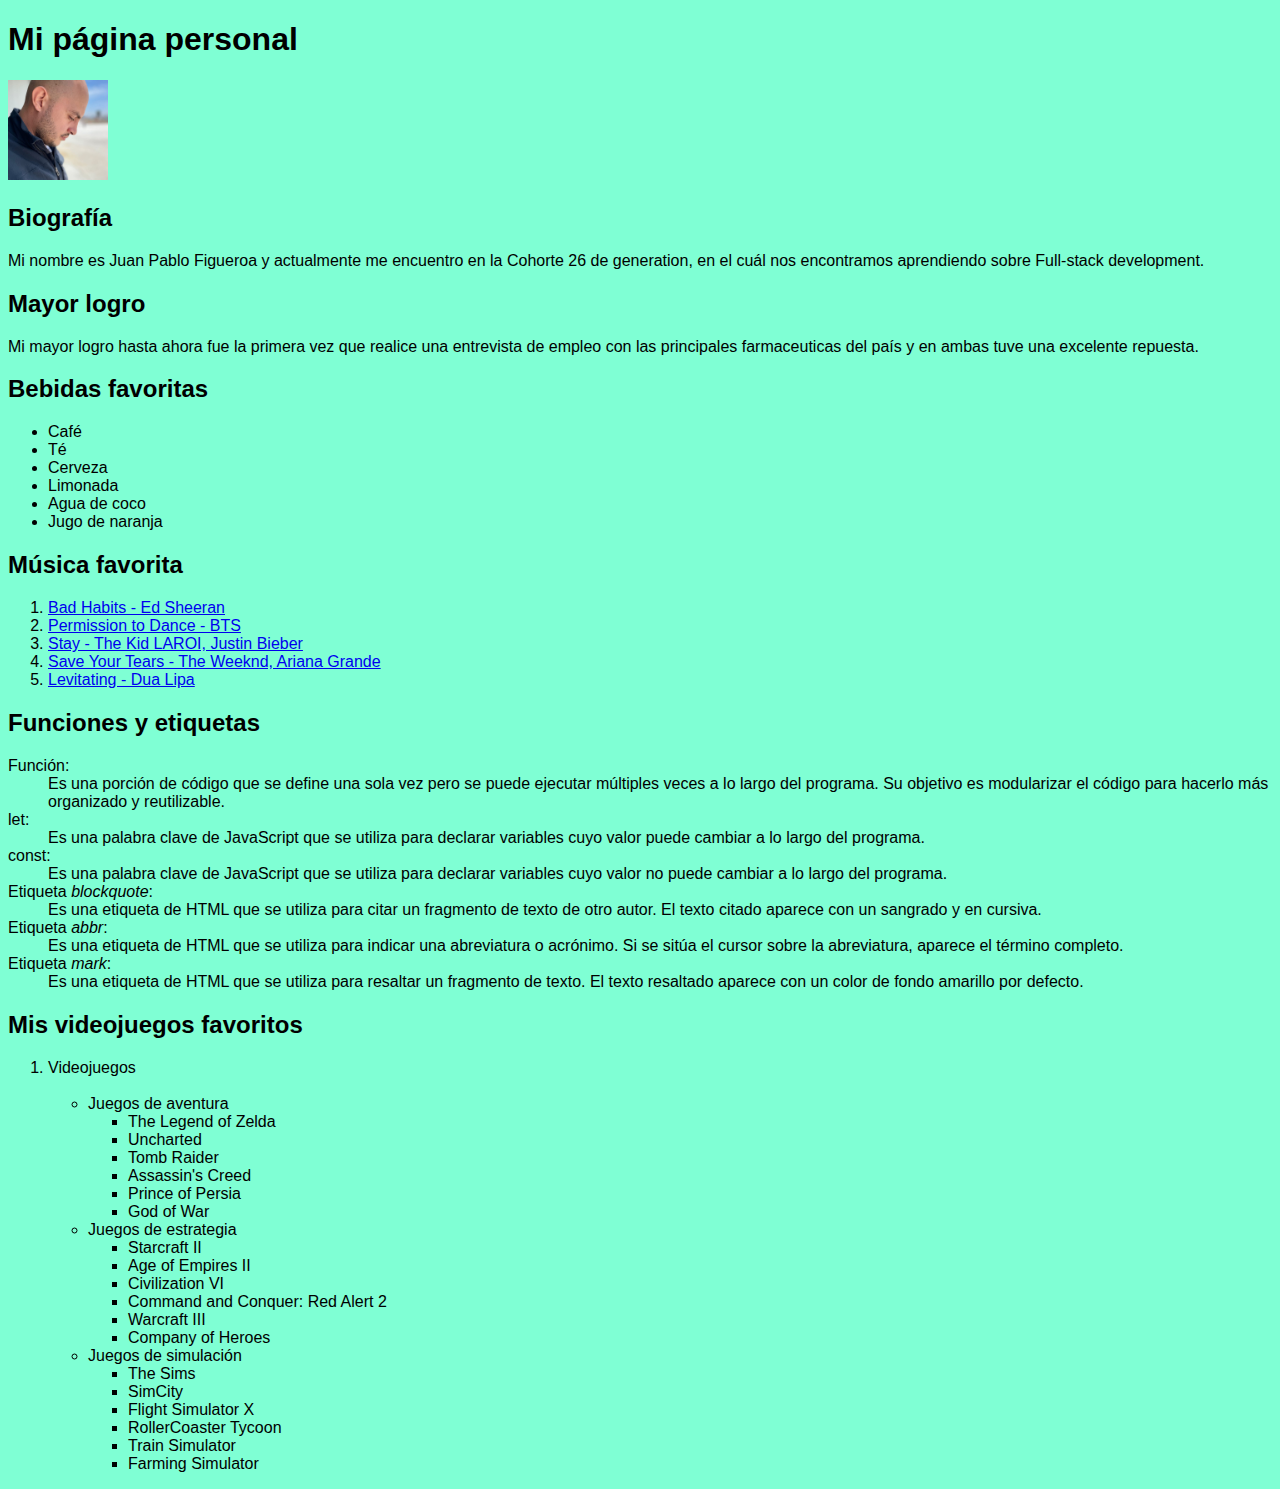
==== ejercicio2/index.html @ c546ffc8 "Update index.html" ====
<!DOCTYPE html>
<html lang="es">
<head>
	<meta charset="UTF-8">
	<meta name="viewport" content="width=device-width, initial-scale=1.0">
  <link rel="stylesheet" href="./style.css">
	<title>Mi página personal</title>
</head>
<body>
	<h1>Mi página personal</h1>
	<img src="./assets/img/fotoperfil.jpg" width="100px" height="100px">
	<h2>Biografía</h2>
	<p>Mi nombre es Juan Pablo Figueroa y actualmente me encuentro en la Cohorte 26 de generation, en el cuál nos encontramos aprendiendo sobre Full-stack development. </p>
	<h2>Mayor logro</h2>
	<p>Mi mayor logro hasta ahora  fue la primera vez que realice una entrevista de empleo con las principales farmaceuticas del país y en ambas tuve una excelente repuesta.</p>
	<h2>Bebidas favoritas</h2>
	<ul>
		<li>Café</li>
		<li>Té</li>
		<li>Cerveza</li>
		<li>Limonada</li>
		<li>Agua de coco</li>
		<li>Jugo de naranja</li>
	</ul>
	<h2>Música favorita</h2>
	<ol>
		<li><a href="https://www.youtube.com/watch?v=ZSKoH7VvIoE" target="_blank">Bad Habits - Ed Sheeran</a></li>
		<li><a href="https://www.youtube.com/watch?v=YP6Gmyav6J0" target="_blank">Permission to Dance - BTS</a></li>
		<li><a href="https://www.youtube.com/watch?v=06J_vHx3f3I" target="_blank">Stay - The Kid LAROI, Justin Bieber</a></li>
		<li><a href="https://www.youtube.com/watch?v=wfN4PVaOU5Q" target="_blank">Save Your Tears - The Weeknd, Ariana Grande</a></li>
		<li><a href="https://www.youtube.com/watch?v=jdK2VbULu7Y" target="_blank">Levitating - Dua Lipa</a></li>
	</ol>
    <h2>Funciones y etiquetas</h2>
<dl>
  <dt>Función:</dt>
  <dd>Es una porción de código que se define una sola vez pero se puede ejecutar múltiples veces a lo largo del programa. Su objetivo es modularizar el código para hacerlo más organizado y reutilizable.</dd>
  
  <dt>let:</dt>
  <dd>Es una palabra clave de JavaScript que se utiliza para declarar variables cuyo valor puede cambiar a lo largo del programa.</dd>
  
  <dt>const:</dt>
  <dd>Es una palabra clave de JavaScript que se utiliza para declarar variables cuyo valor no puede cambiar a lo largo del programa.</dd>
  
  <dt>Etiqueta <cite>blockquote</cite>:</dt>
  <dd>Es una etiqueta de HTML que se utiliza para citar un fragmento de texto de otro autor. El texto citado aparece con un sangrado y en cursiva.</dd>
  
  <dt>Etiqueta <cite>abbr</cite>:</dt>
  <dd>Es una etiqueta de HTML que se utiliza para indicar una abreviatura o acrónimo. Si se sitúa el cursor sobre la abreviatura, aparece el término completo.</dd>
  
  <dt>Etiqueta <cite>mark</cite>:</dt>
  <dd>Es una etiqueta de HTML que se utiliza para resaltar un fragmento de texto. El texto resaltado aparece con un color de fondo amarillo por defecto.</dd>
</dl>
<h2>Mis videojuegos favoritos</h2>
<ol>
  <li>Videojuegos</li>
 <ul> <br>
  <li>Juegos de aventura</li>
  <ul>
    <li>The Legend of Zelda</li>
    <li>Uncharted</li>
    <li>Tomb Raider</li>
    <li>Assassin's Creed</li>
    <li>Prince of Persia</li>
    <li>God of War</li>
  </ul>
  <li>Juegos de estrategia</li>
  <ul>
    <li>Starcraft II</li>
    <li>Age of Empires II</li>
    <li>Civilization VI</li>
    <li>Command and Conquer: Red Alert 2</li>
    <li>Warcraft III</li>
    <li>Company of Heroes</li>
  </ul>
  <li>Juegos de simulación</li>
  <ul>
    <li>The Sims</li>
    <li>SimCity</li>
    <li>Flight Simulator X</li>
    <li>RollerCoaster Tycoon</li>
    <li>Train Simulator</li>
    <li>Farming Simulator</li>
  </ul>
</ul>
</ol>
</html>
---- ejercicio2/style.css ----
body{
    font-family: sans-serif;
    background-color: aquamarine;
}
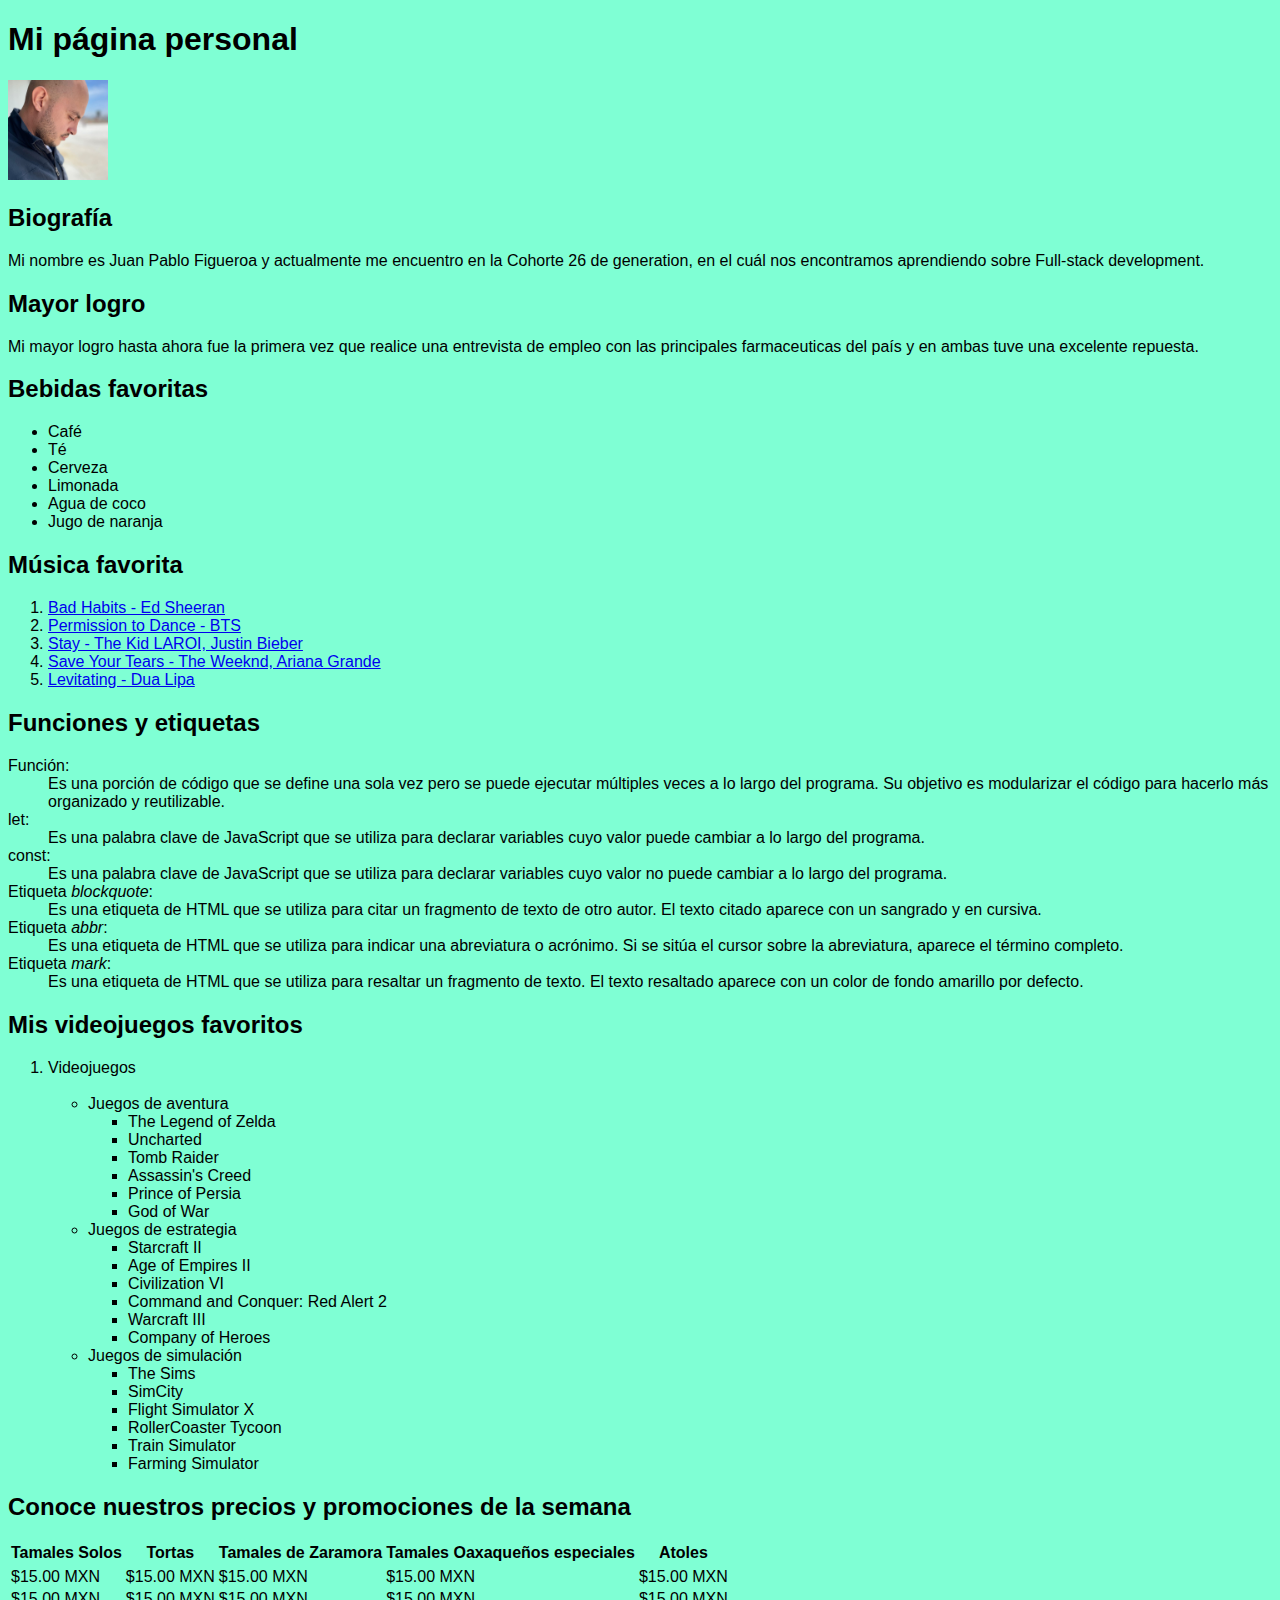
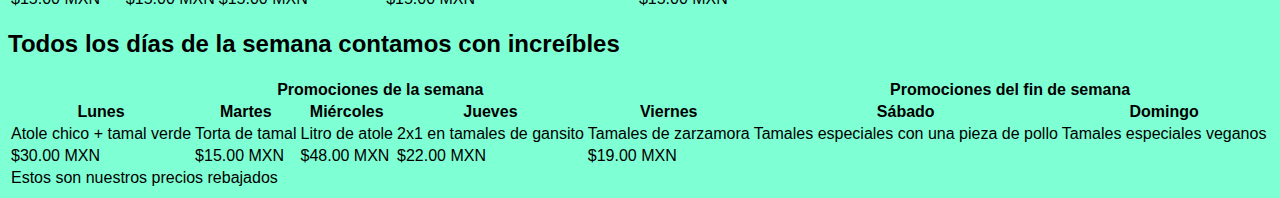
==== commit e669b931: "Update index.html" ====
--- a/ejercicio2/index.html
+++ b/ejercicio2/index.html
@@ -83,4 +83,75 @@
   </ul>
 </ul>
 </ol>
+	<section>
+  <h2>Conoce nuestros precios y promociones de la semana</h2>
+  <table><!-- Usamos la etiqueta table para comenzar nuestra tabla -->
+    <thead>
+        <tr><!-- Table row-Fila -->
+          <th>Tamales Solos</th>
+          <th>Tortas</th>
+          <th>Tamales de Zaramora</th>
+          <th>Tamales Oaxaqueños especiales</th>
+          <th>Atoles</th>
+        </tr>
+        <tr>
+          <tbody>
+            <td>$15.00 MXN</td>
+            <td>$15.00 MXN</td>
+            <td>$15.00 MXN</td>
+            <td>$15.00 MXN</td>
+            <td>$15.00 MXN </td>
+          </tbody>
+        </tr>
+        <tr>
+          <td>$15.00 MXN</td>
+          <td>$15.00 MXN</td>
+          <td>$15.00 MXN</td>
+          <td>$15.00 MXN</td>
+          <td>$15.00 MXN</td>
+        </tr>
+    </thead>
+  </table>
+</section>
+<section>
+  <h2>Todos los días de la semana contamos con increíbles</h2>
+  <table class="tabla-promos">
+    <thead>
+      <tr>
+      <th colspan="5"> Promociones de la semana</th>
+      <th colspan="2">Promociones del fin de semana</th>
+      </tr>
+      <tr>
+      <th>Lunes</th>
+      <th>Martes</th>
+      <th>Miércoles</th>
+      <th>Jueves</th>
+      <th>Viernes</th>
+      <th>Sábado</th>
+      <th>Domingo</th>
+    </tr>
+    </thead>
+    <tbody>
+      <tr>
+      <td>Atole chico + tamal verde</td>
+      <td>Torta de tamal</td>
+      <td>Litro de atole</td>
+      <td>2x1 en tamales de gansito</td>
+      <td>Tamales de zarzamora</td>
+      <td>Tamales especiales con una pieza de pollo</td>
+      <td>Tamales especiales veganos</td>
+    </tr>
+    </tbody>
+    <tr>
+      <td>$30.00 MXN</td>
+      <td>$15.00 MXN</td>
+      <td>$48.00 MXN</td>
+      <td>$22.00 MXN</td>
+      <td colspan="3">$19.00 MXN</td>
+    </tr>
+    <tfoot>
+      <td colspan="7">Estos son nuestros precios rebajados</td>
+    </tfoot>
+  </table>
+</section>
 </html>
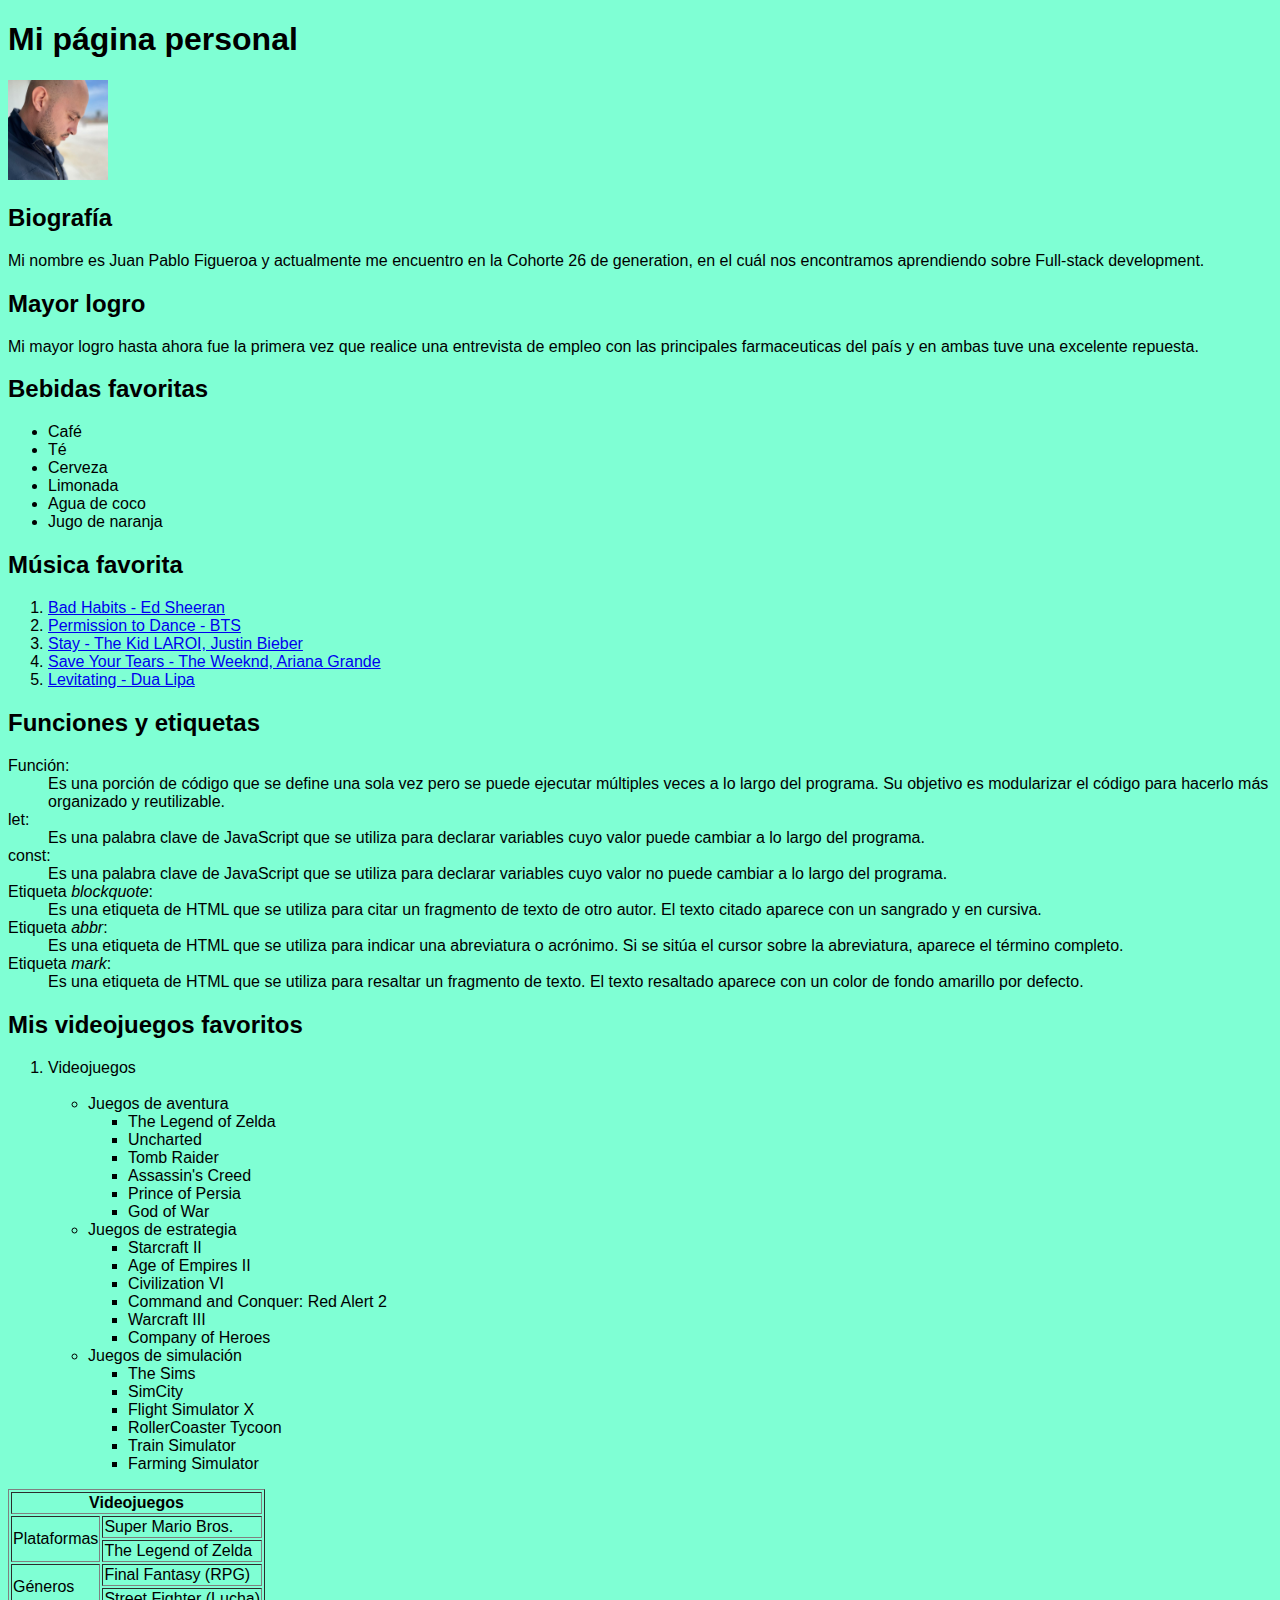
==== commit f43d4bfd: "Update index.html" ====
--- a/ejercicio2/index.html
+++ b/ejercicio2/index.html
@@ -84,74 +84,24 @@
 </ul>
 </ol>
 	<section>
-  <h2>Conoce nuestros precios y promociones de la semana</h2>
-  <table><!-- Usamos la etiqueta table para comenzar nuestra tabla -->
-    <thead>
-        <tr><!-- Table row-Fila -->
-          <th>Tamales Solos</th>
-          <th>Tortas</th>
-          <th>Tamales de Zaramora</th>
-          <th>Tamales Oaxaqueños especiales</th>
-          <th>Atoles</th>
-        </tr>
-        <tr>
-          <tbody>
-            <td>$15.00 MXN</td>
-            <td>$15.00 MXN</td>
-            <td>$15.00 MXN</td>
-            <td>$15.00 MXN</td>
-            <td>$15.00 MXN </td>
-          </tbody>
-        </tr>
-        <tr>
-          <td>$15.00 MXN</td>
-          <td>$15.00 MXN</td>
-          <td>$15.00 MXN</td>
-          <td>$15.00 MXN</td>
-          <td>$15.00 MXN</td>
-        </tr>
-    </thead>
-  </table>
-</section>
-<section>
-  <h2>Todos los días de la semana contamos con increíbles</h2>
-  <table class="tabla-promos">
-    <thead>
-      <tr>
-      <th colspan="5"> Promociones de la semana</th>
-      <th colspan="2">Promociones del fin de semana</th>
-      </tr>
-      <tr>
-      <th>Lunes</th>
-      <th>Martes</th>
-      <th>Miércoles</th>
-      <th>Jueves</th>
-      <th>Viernes</th>
-      <th>Sábado</th>
-      <th>Domingo</th>
-    </tr>
-    </thead>
-    <tbody>
-      <tr>
-      <td>Atole chico + tamal verde</td>
-      <td>Torta de tamal</td>
-      <td>Litro de atole</td>
-      <td>2x1 en tamales de gansito</td>
-      <td>Tamales de zarzamora</td>
-      <td>Tamales especiales con una pieza de pollo</td>
-      <td>Tamales especiales veganos</td>
-    </tr>
-    </tbody>
-    <tr>
-      <td>$30.00 MXN</td>
-      <td>$15.00 MXN</td>
-      <td>$48.00 MXN</td>
-      <td>$22.00 MXN</td>
-      <td colspan="3">$19.00 MXN</td>
-    </tr>
-    <tfoot>
-      <td colspan="7">Estos son nuestros precios rebajados</td>
-    </tfoot>
-  </table>
+  <table border="1">
+  <tr>
+    <th colspan="2">Videojuegos</th>
+  </tr>
+  <tr>
+    <td rowspan="2">Plataformas</td>
+    <td>Super Mario Bros.</td>
+  </tr>
+  <tr>
+    <td>The Legend of Zelda</td>
+  </tr>
+  <tr>
+    <td rowspan="2">Géneros</td>
+    <td>Final Fantasy (RPG)</td>
+  </tr>
+  <tr>
+    <td>Street Fighter (Lucha)</td>
+  </tr>
+</table>
 </section>
 </html>
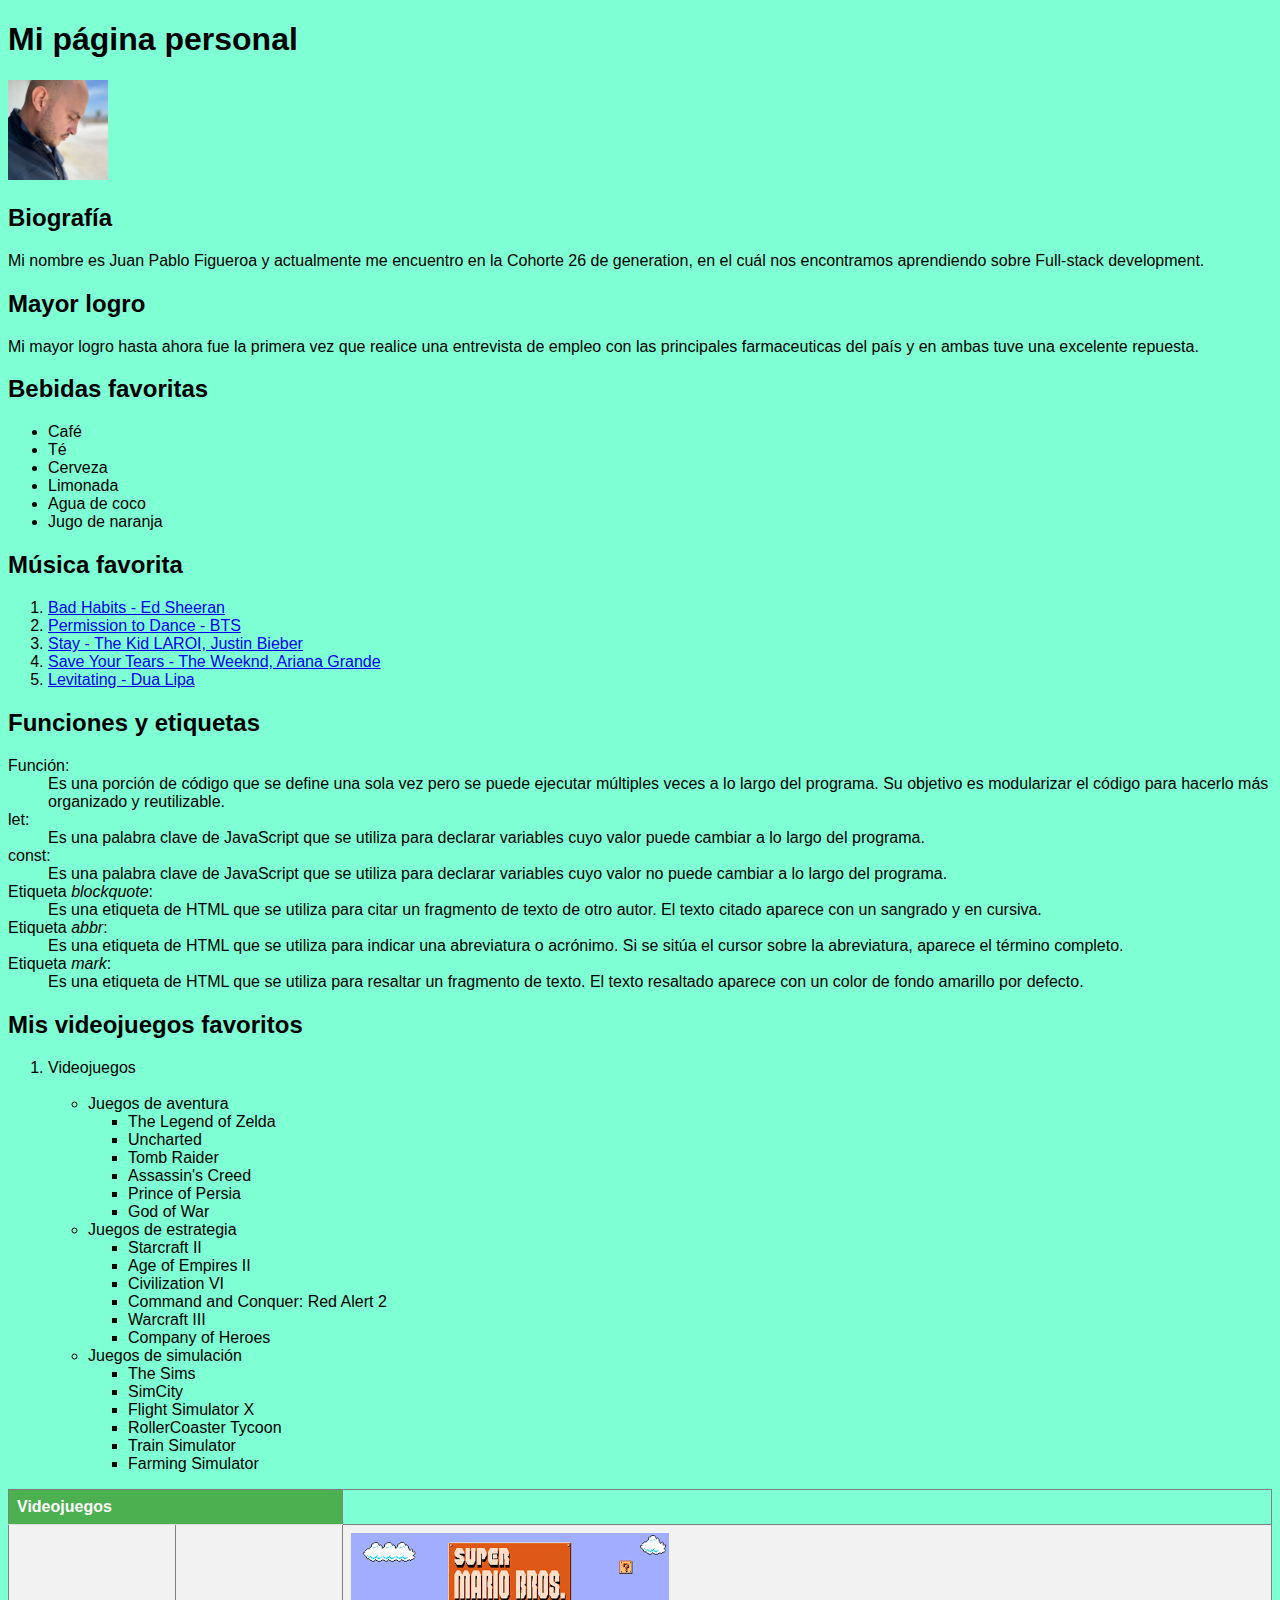
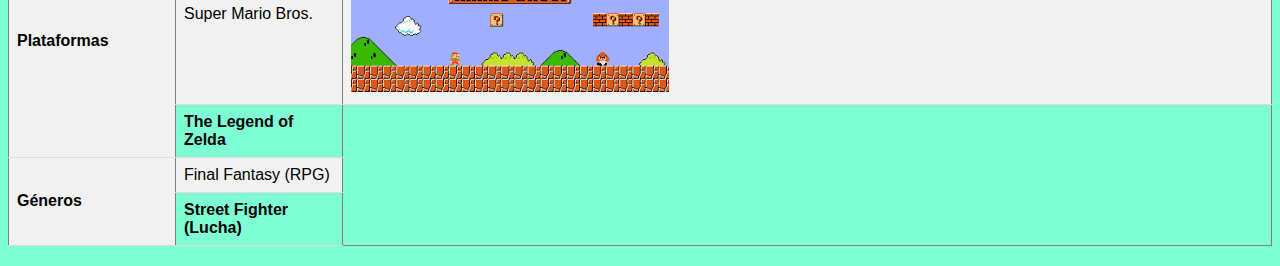
==== commit 591f2805: "Update index.html" ====
--- a/ejercicio2/index.html
+++ b/ejercicio2/index.html
@@ -91,6 +91,7 @@
   <tr>
     <td rowspan="2">Plataformas</td>
     <td>Super Mario Bros.</td>
+	<td><img src="[data-uri]" alt=""></td>
   </tr>
   <tr>
     <td>The Legend of Zelda</td>
--- a/ejercicio2/style.css
+++ b/ejercicio2/style.css
@@ -1,4 +1,33 @@
 body{
     font-family: sans-serif;
     background-color: aquamarine;
-}+}
+table {
+  border-collapse: collapse;
+  width: 100%;
+  margin-bottom: 20px;
+}
+
+th, td {
+  padding: 8px;
+  text-align: left;
+  border-bottom: 1px solid #ddd;
+}
+
+th {
+  background-color: #4CAF50;
+  color: white;
+}
+
+tr:nth-child(even) {
+  background-color: #f2f2f2;
+}
+
+tr:hover {
+  background-color: #ddd;
+}
+
+td:first-child {
+  font-weight: bold;
+  width: 150px;
+}
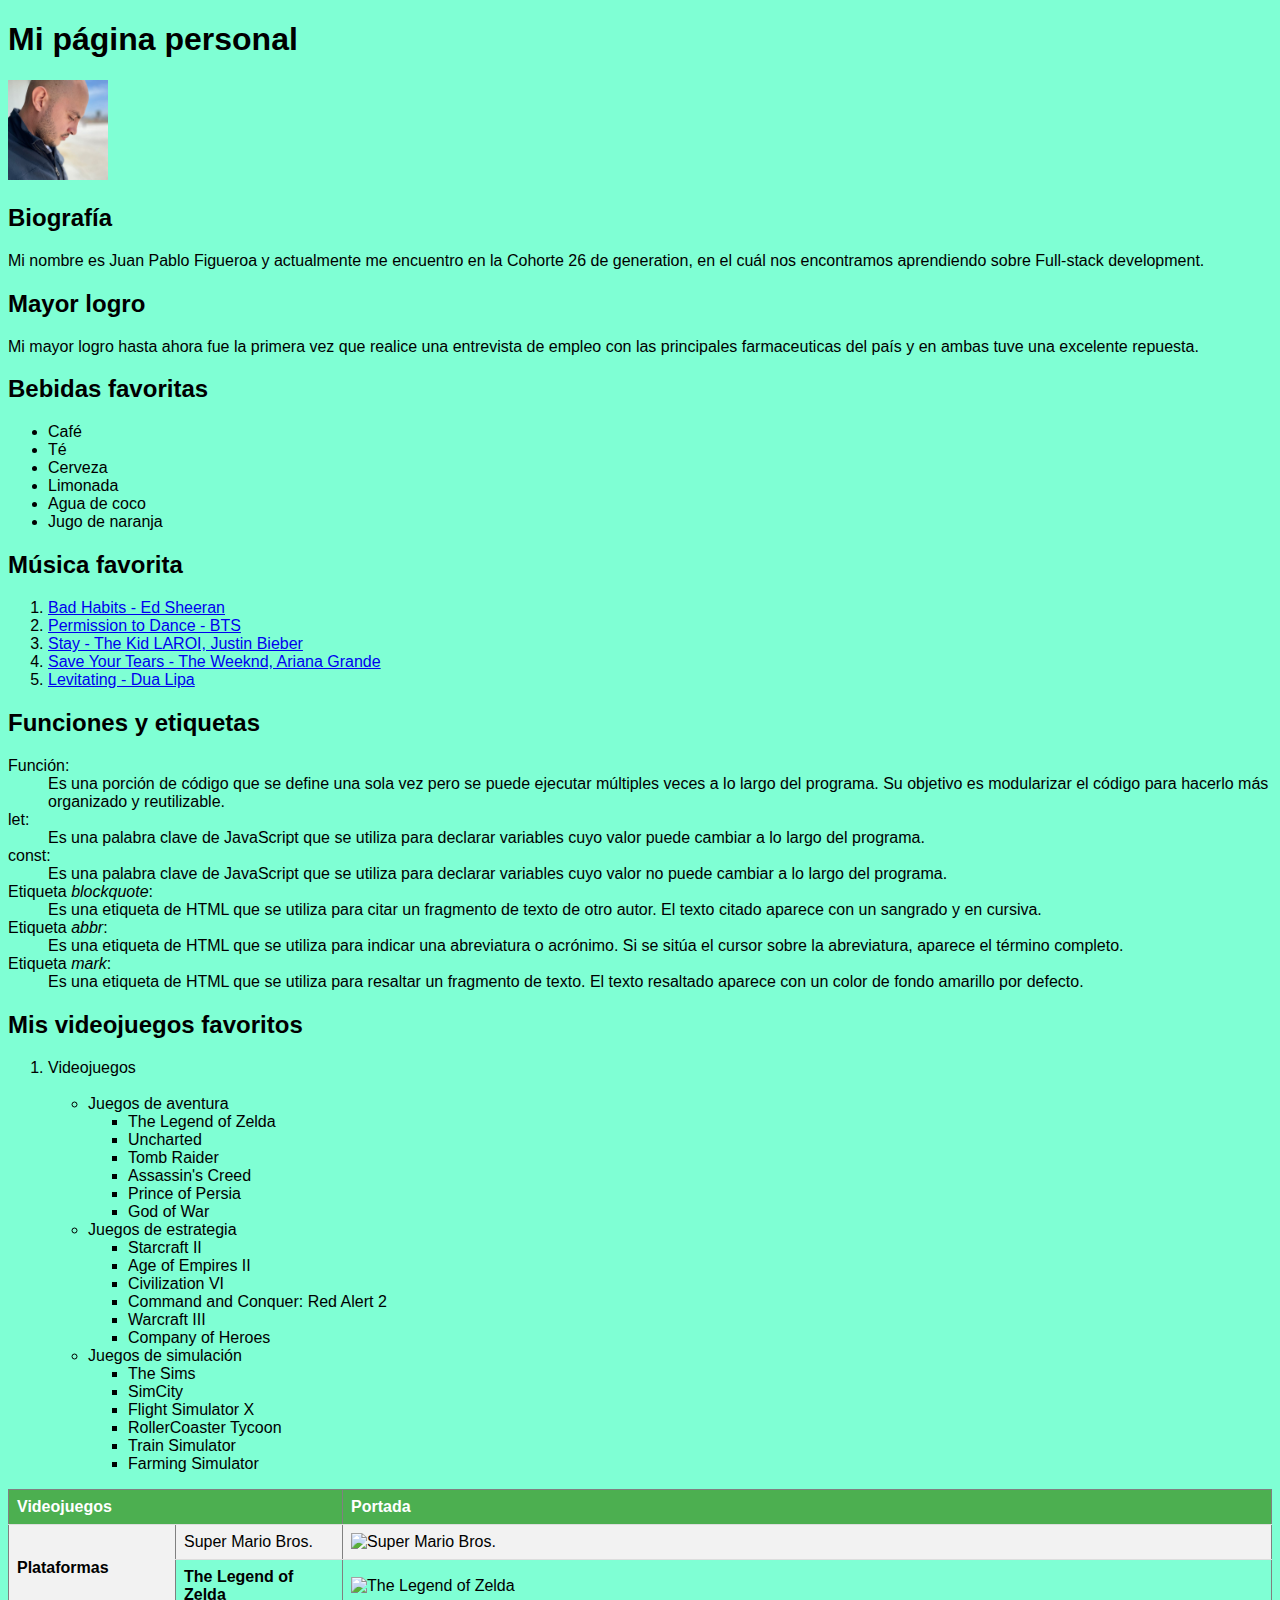
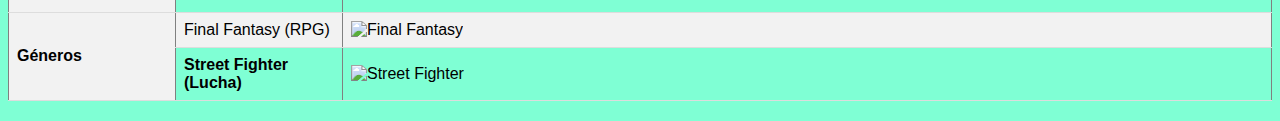
==== commit 12708f02: "Update index.html" ====
--- a/ejercicio2/index.html
+++ b/ejercicio2/index.html
@@ -83,26 +83,31 @@
   </ul>
 </ul>
 </ol>
-	<section>
-  <table border="1">
+<section>
+<table border="1">
   <tr>
     <th colspan="2">Videojuegos</th>
+    <th>Portada</th>
   </tr>
   <tr>
     <td rowspan="2">Plataformas</td>
     <td>Super Mario Bros.</td>
-	<td><img src="[data-uri]" alt=""></td>
+    <td><img src="https://encrypted-tbn0.gstatic.com/images?q=tbn:ANd9GcRLr-qoME3PZg1gsjbV3JaAqQg6C1IYXWDl2A&usqp=CAU" alt="Super Mario Bros."></td>
   </tr>
   <tr>
     <td>The Legend of Zelda</td>
+    <td><img src="https://encrypted-tbn0.gstatic.com/images?q=tbn:ANd9GcSmQLQluy-8wiBJajndhIPWm50Gl7v_keXncQ&usqp=CAU" alt="The Legend of Zelda"></td>
   </tr>
   <tr>
     <td rowspan="2">Géneros</td>
     <td>Final Fantasy (RPG)</td>
+    <td><img src="https://encrypted-tbn0.gstatic.com/images?q=tbn:ANd9GcSNGRPjvDFdQNVgZ3vFTaxFSZX80FMXcan10g&usqp=CAU" alt="Final Fantasy"></td>
   </tr>
   <tr>
     <td>Street Fighter (Lucha)</td>
+    <td><img src="https://encrypted-tbn0.gstatic.com/images?q=tbn:ANd9GcQR9LTwJZkcUgSNfGkOzfAvL4xQQe_jmQNeIA&usqp=CAU" alt="Street Fighter"></td>
   </tr>
 </table>
+
 </section>
 </html>
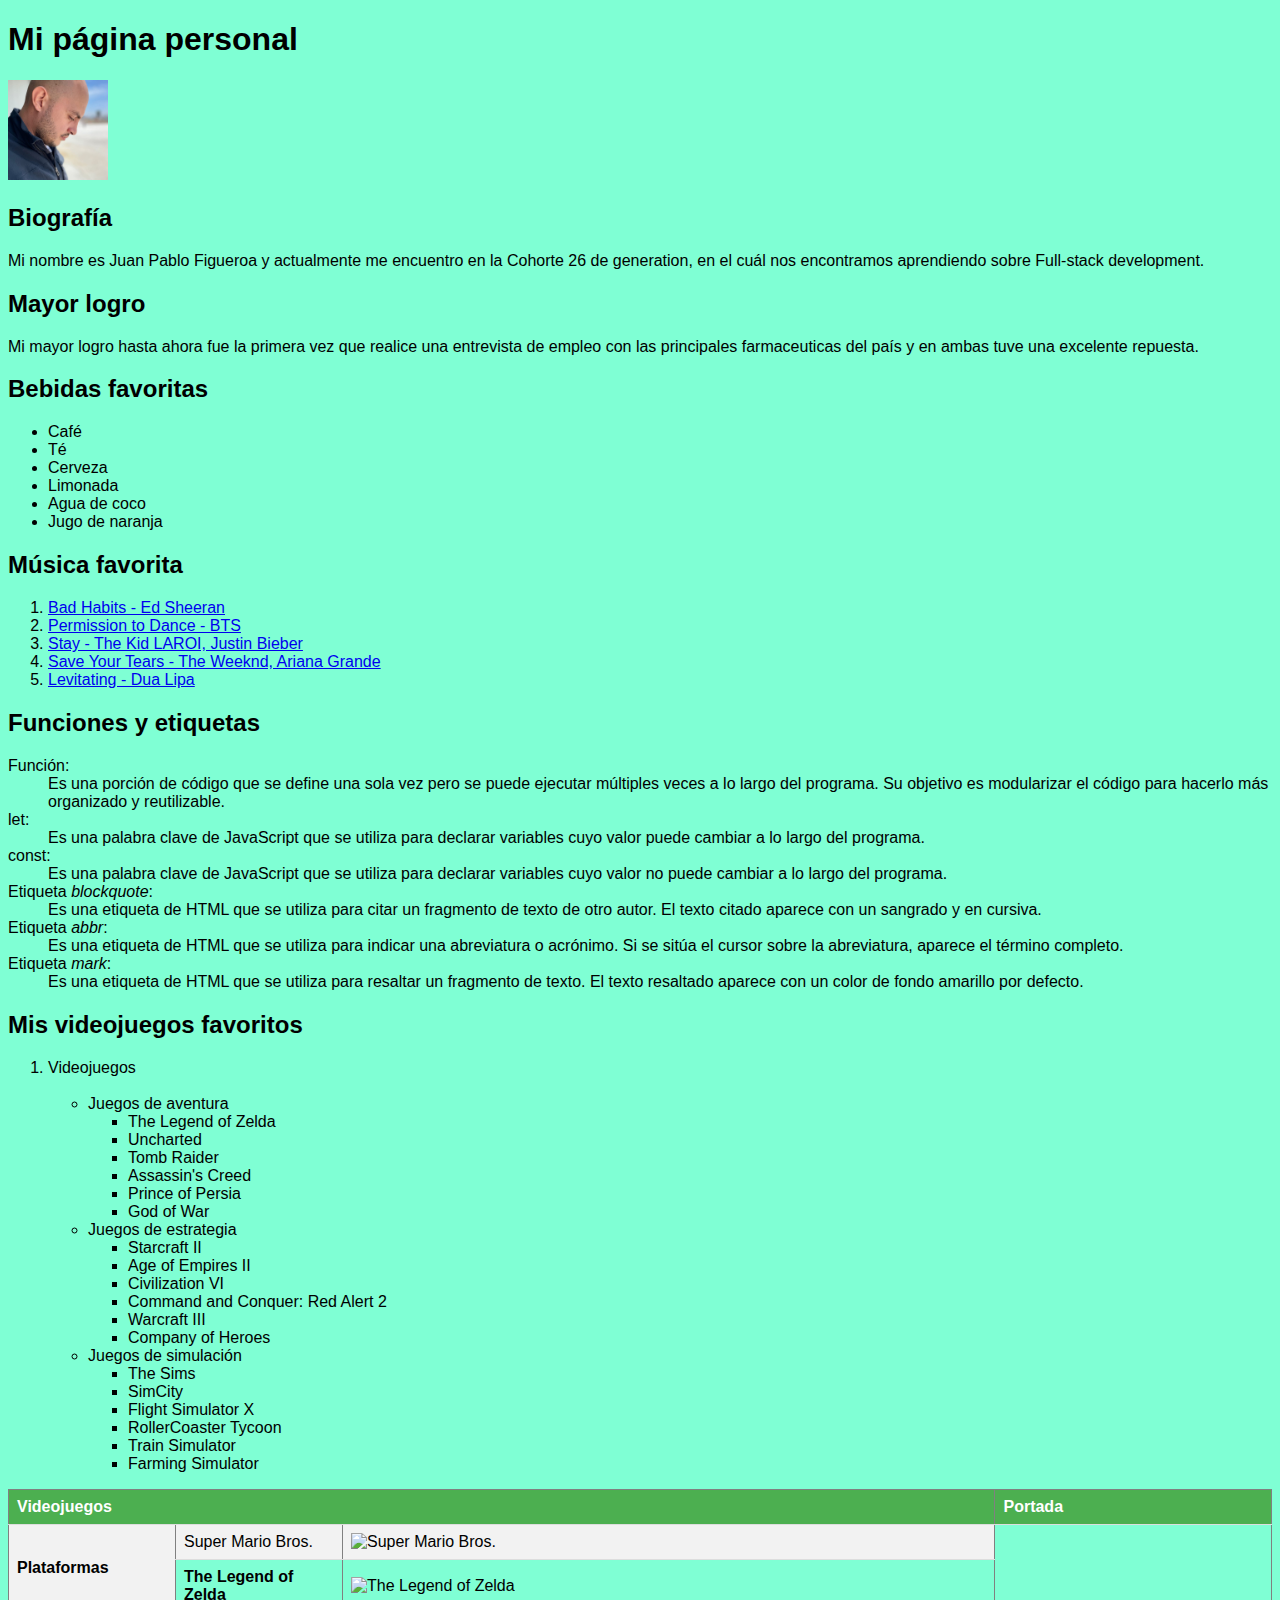
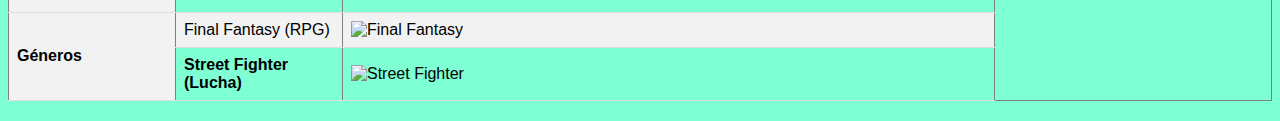
==== commit 6eb31baf: "Update index.html" ====
--- a/ejercicio2/index.html
+++ b/ejercicio2/index.html
@@ -86,7 +86,7 @@
 <section>
 <table border="1">
   <tr>
-    <th colspan="2">Videojuegos</th>
+    <th colspan="3">Videojuegos</th>
     <th>Portada</th>
   </tr>
   <tr>
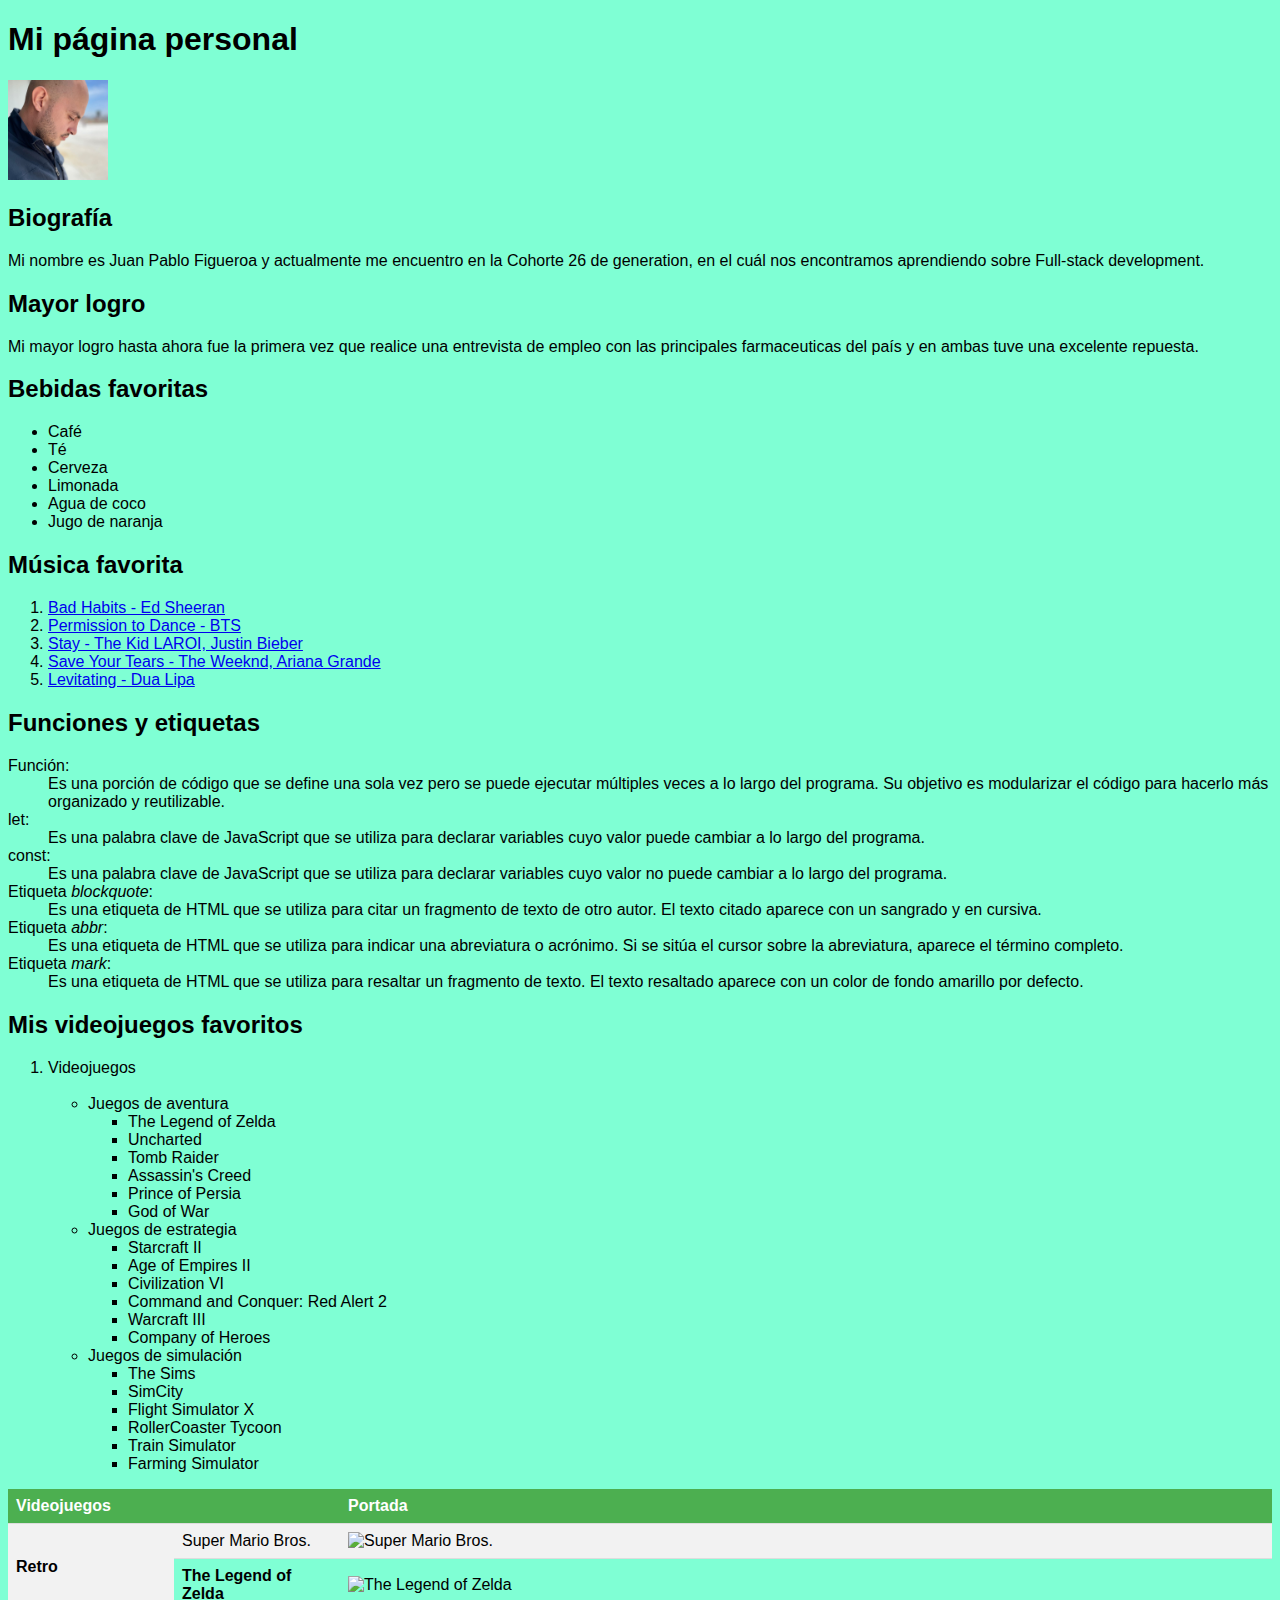
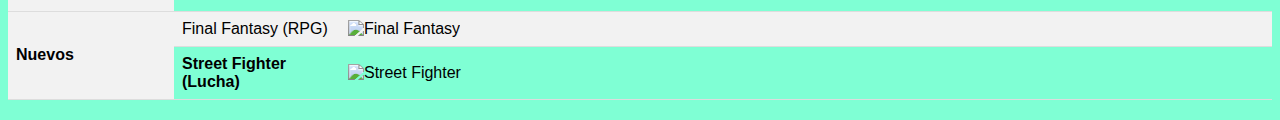
==== commit 01a13eac: "Update index.html" ====
--- a/ejercicio2/index.html
+++ b/ejercicio2/index.html
@@ -84,13 +84,13 @@
 </ul>
 </ol>
 <section>
-<table border="1">
+<table>
   <tr>
-    <th colspan="3">Videojuegos</th>
+    <th colspan="2">Videojuegos</th>
     <th>Portada</th>
   </tr>
   <tr>
-    <td rowspan="2">Plataformas</td>
+    <td rowspan="2">Retro</td>
     <td>Super Mario Bros.</td>
     <td><img src="https://encrypted-tbn0.gstatic.com/images?q=tbn:ANd9GcRLr-qoME3PZg1gsjbV3JaAqQg6C1IYXWDl2A&usqp=CAU" alt="Super Mario Bros."></td>
   </tr>
@@ -99,7 +99,7 @@
     <td><img src="https://encrypted-tbn0.gstatic.com/images?q=tbn:ANd9GcSmQLQluy-8wiBJajndhIPWm50Gl7v_keXncQ&usqp=CAU" alt="The Legend of Zelda"></td>
   </tr>
   <tr>
-    <td rowspan="2">Géneros</td>
+    <td rowspan="2">Nuevos</td>
     <td>Final Fantasy (RPG)</td>
     <td><img src="https://encrypted-tbn0.gstatic.com/images?q=tbn:ANd9GcSNGRPjvDFdQNVgZ3vFTaxFSZX80FMXcan10g&usqp=CAU" alt="Final Fantasy"></td>
   </tr>
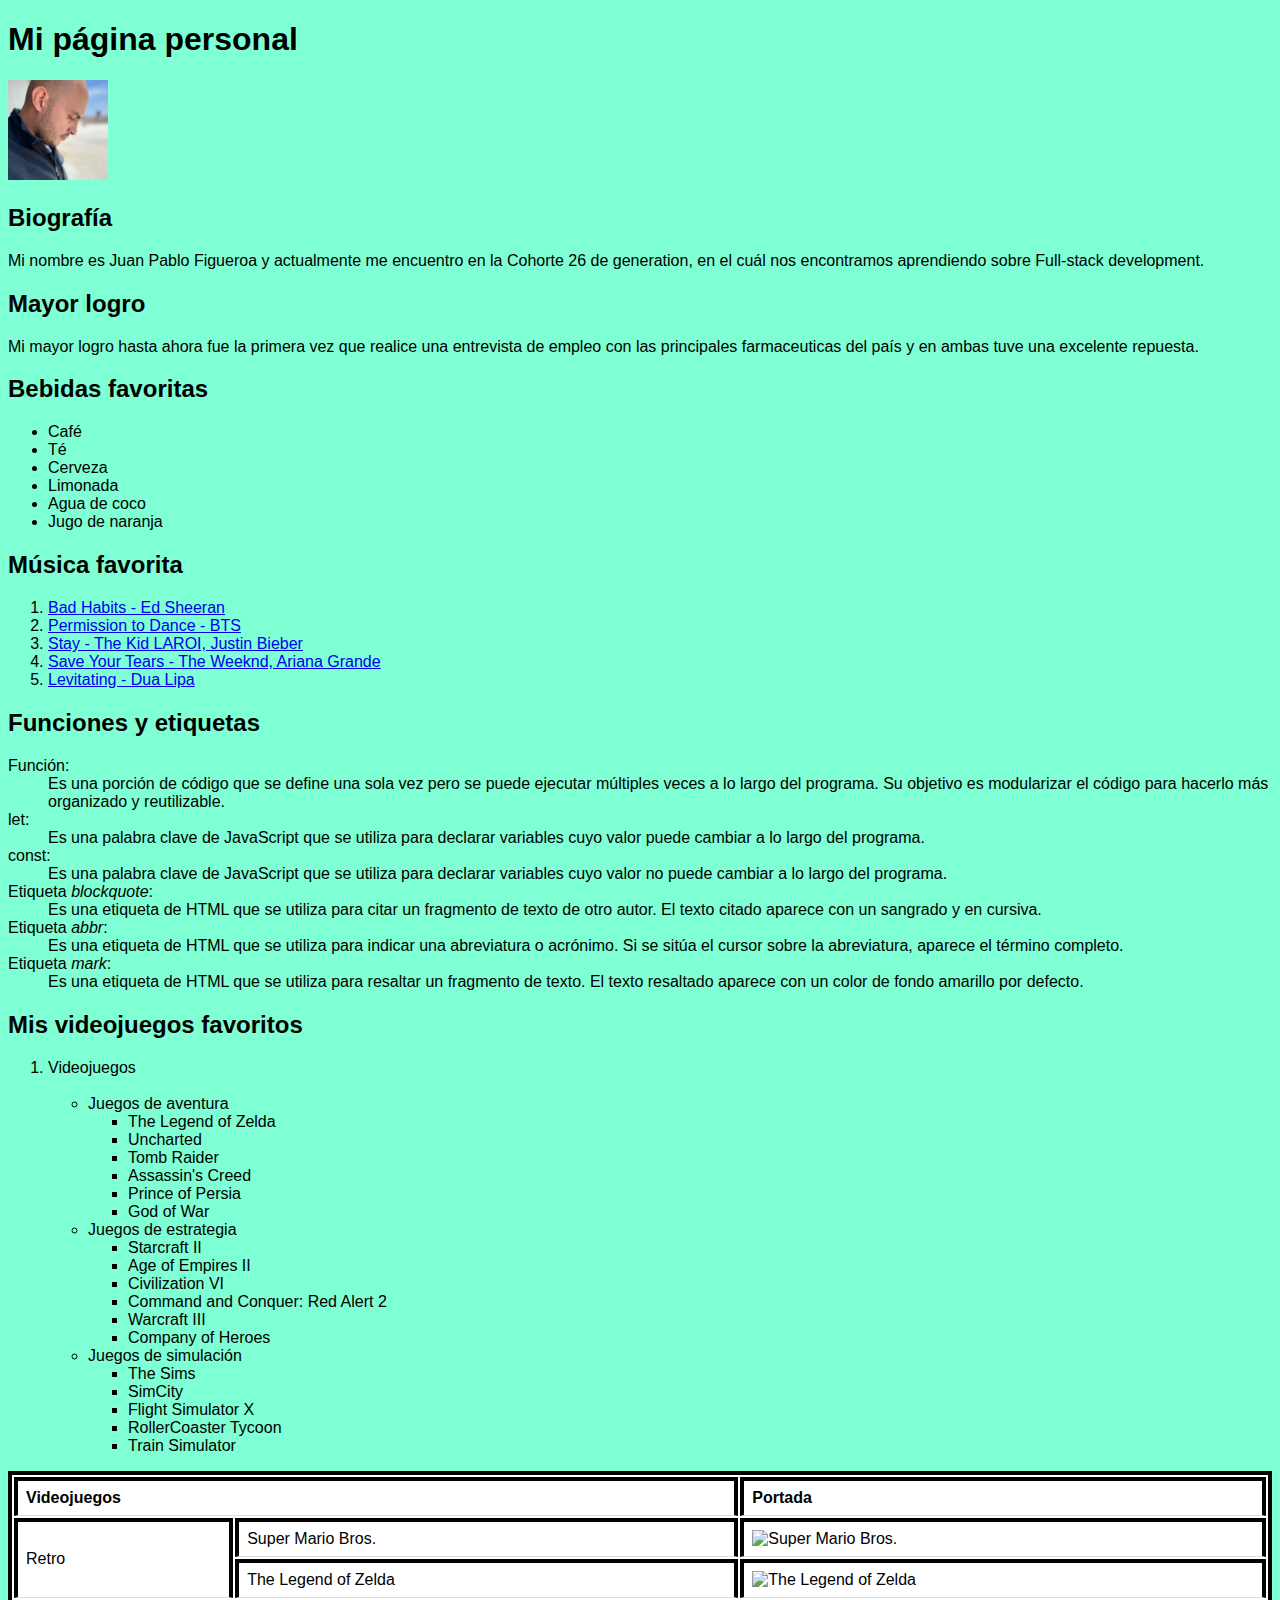
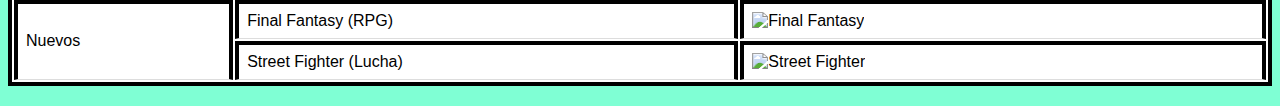
==== commit c8d1a8b8: "Feat:Se agregaron etiquetas semanticas y tabla" ====
--- a/ejercicio2/index.html
+++ b/ejercicio2/index.html
@@ -79,7 +79,6 @@
     <li>Flight Simulator X</li>
     <li>RollerCoaster Tycoon</li>
     <li>Train Simulator</li>
-    <li>Farming Simulator</li>
   </ul>
 </ul>
 </ol>
--- a/ejercicio2/style.css
+++ b/ejercicio2/style.css
@@ -3,31 +3,17 @@
     background-color: aquamarine;
 }
 table {
-  border-collapse: collapse;
+  background-color: white;
+  border: 4px solid black;
   width: 100%;
   margin-bottom: 20px;
 }
 
 th, td {
+  border: 4px solid black;
   padding: 8px;
   text-align: left;
   border-bottom: 1px solid #ddd;
 }
 
-th {
-  background-color: #4CAF50;
-  color: white;
-}
 
-tr:nth-child(even) {
-  background-color: #f2f2f2;
-}
-
-tr:hover {
-  background-color: #ddd;
-}
-
-td:first-child {
-  font-weight: bold;
-  width: 150px;
-}
